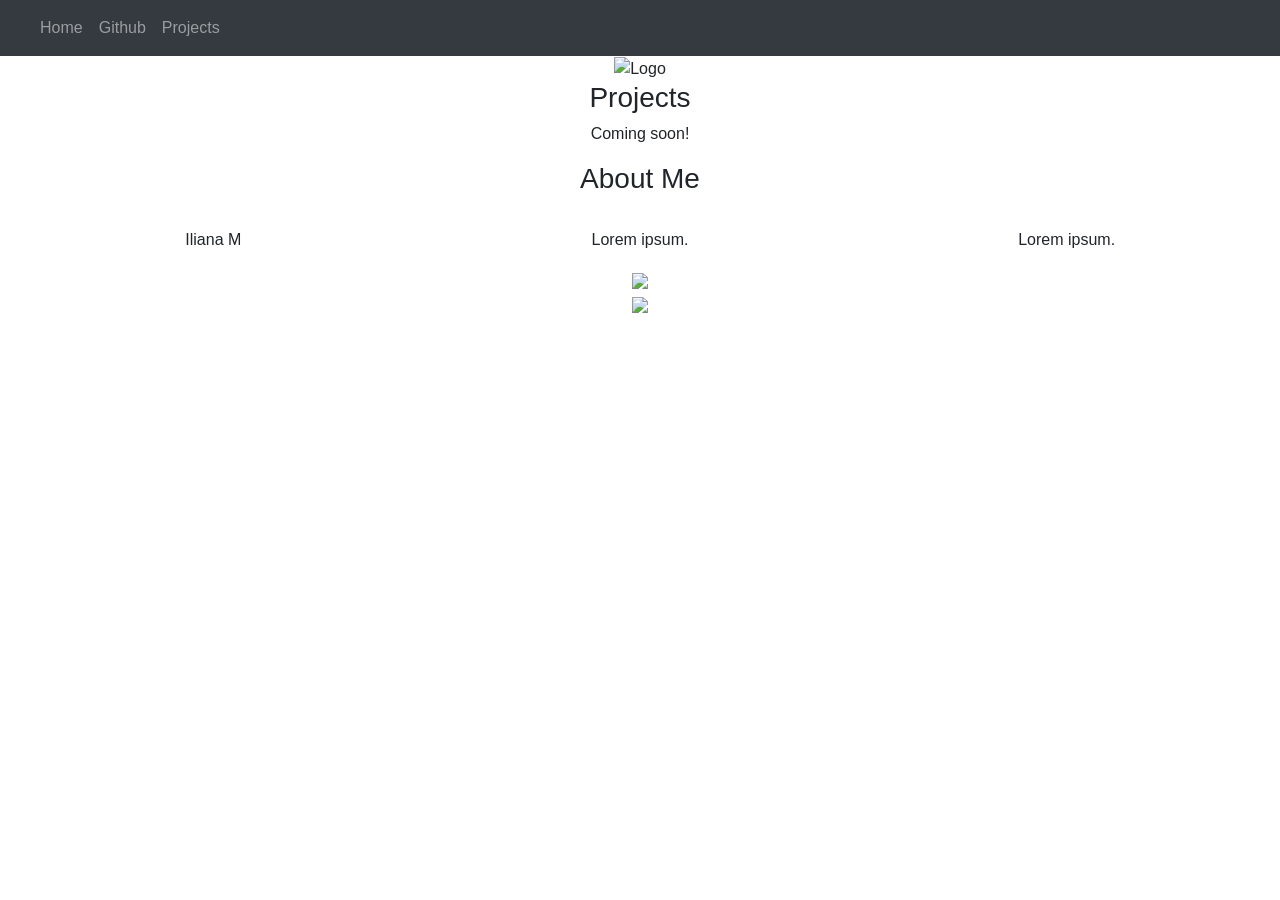
==== index.html @ 4f3b7250 "Update logo image and modify About Me section" ====
<!DOCTYPE html>
<html lang="en">

<head>
    <title class="owner-name">#</title>
    <meta charset="utf-8">
    <meta name="viewport" content="width=device-width, initial-scale=1">
    <link rel="stylesheet" href="https://stackpath.bootstrapcdn.com/bootstrap/4.3.1/css/bootstrap.min.css">
    <link href="https://fonts.googleapis.com/css?family=Montserrat" rel="stylesheet">
    <link href="https://cdn.jsdelivr.net/npm/prismjs@1.29.0/themes/prism.css" rel="stylesheet" /> 
    <link rel="stylesheet" href="style.css" type="text/css">
    <script src="https://code.jquery.com/jquery-3.3.1.slim.min.js"></script>
    <script src="https://cdnjs.cloudflare.com/ajax/libs/popper.js/1.14.7/umd/popper.min.js"></script>
    <script src="https://stackpath.bootstrapcdn.com/bootstrap/4.3.1/js/bootstrap.min.js"></script>

</head>

<body>

    <!-- Navbar -->

    <nav class="navbar navbar-expand-lg navbar-dark bg-dark">
        <a class="navbar-brand owner-name" href="#"></a>
        <button class="navbar-toggler" type="button" data-toggle="collapse" data-target="#navbarSupportedContent" aria-controls="navbarSupportedContent" aria-expanded="false" aria-label="Toggle navigation">
            <span class="navbar-toggler-icon"></span>
        </button>

        <div class="collapse navbar-collapse" id="navbarSupportedContent">
            <ul class="navbar-nav mr-auto">
                <li class="nav-item">
                    <a class="nav-link" href="index.html">Home</a>
                </li>
                <li class="nav-item">
                    <a class="nav-link" href="#" id="github" target="_blank">Github</a>
                </li>
                <li class="nav-item">
                    <a class="nav-link" href="#projects">Projects</a>
                </li>
            </ul>
        </div>
    </nav>

    <!-- First Container -->
    <div class="container-fluid bg-1 text-center">
        <!--<h1 class="margin">Name</h1>-->
        <img src="img/logo.png" class="img-fluid" alt="Logo" id="logo">
    </div>

    <!-- Second Container -->
    <div class="container-fluid bg-2 text-center" id="projects">
        <h3 class="margin">Projects</h3>
        <p>Coming soon!</p>
        <div class="container">
            <div class="row">

                <!--
                <div class="col-sm-4">
                    <div class="card">
                        <div class="card-body">
                            <h5 class="card-title">Project Name</h5>
                            <h6 class="card-subtitle mb-2 text-muted">10th Grade</h6>
                            <p class="card-text">A brief explanation of the project.</p>
                            <a href="#" class="card-link">More</a>
                        </div>
                    </div>
                </div>
                -->

            </div>
        </div>
        </a>
    </div>

    <!-- Third Container (Grid) -->
    <div class="container-fluid bg-3 text-center">
        <h3 class="margin">About Me</h3><br>
        <div class="row">
            <div class="col-sm-4">
                <p>Iliana M </p>
            </div>
            <div class="col-sm-4">
                <p>Lorem ipsum.</p>
            </div>
            <div class="col-sm-4">
                <p>Lorem ipsum.</p>
            </div>
        </div>
    </div>

    <!-- Footer -->
    <footer class="container-fluid bg-4 text-center">
        <a href="#" target="_blank" id="fork"><img src="img/fork.png"></a><br>
        <a href="https://hstatsep.github.io" target="_blank"><img src="https://hstatsep.github.io/img/hstatsep-logo-small.png" id="sep"></a>
    </footer>

    <script src="https://cdn.jsdelivr.net/npm/prismjs@1.29.0/components/prism-core.min.js"></script>
    <script src="https://cdn.jsdelivr.net/npm/prismjs@1.29.0/plugins/autoloader/prism-autoloader.min.js"></script>
    <script src="https://cdn.jsdelivr.net/npm/prismjs@1.29.0/plugins/normalize-whitespace/prism-normalize-whitespace.min.js"></script>
    <script src="script.js"></script>
</body>

</html>
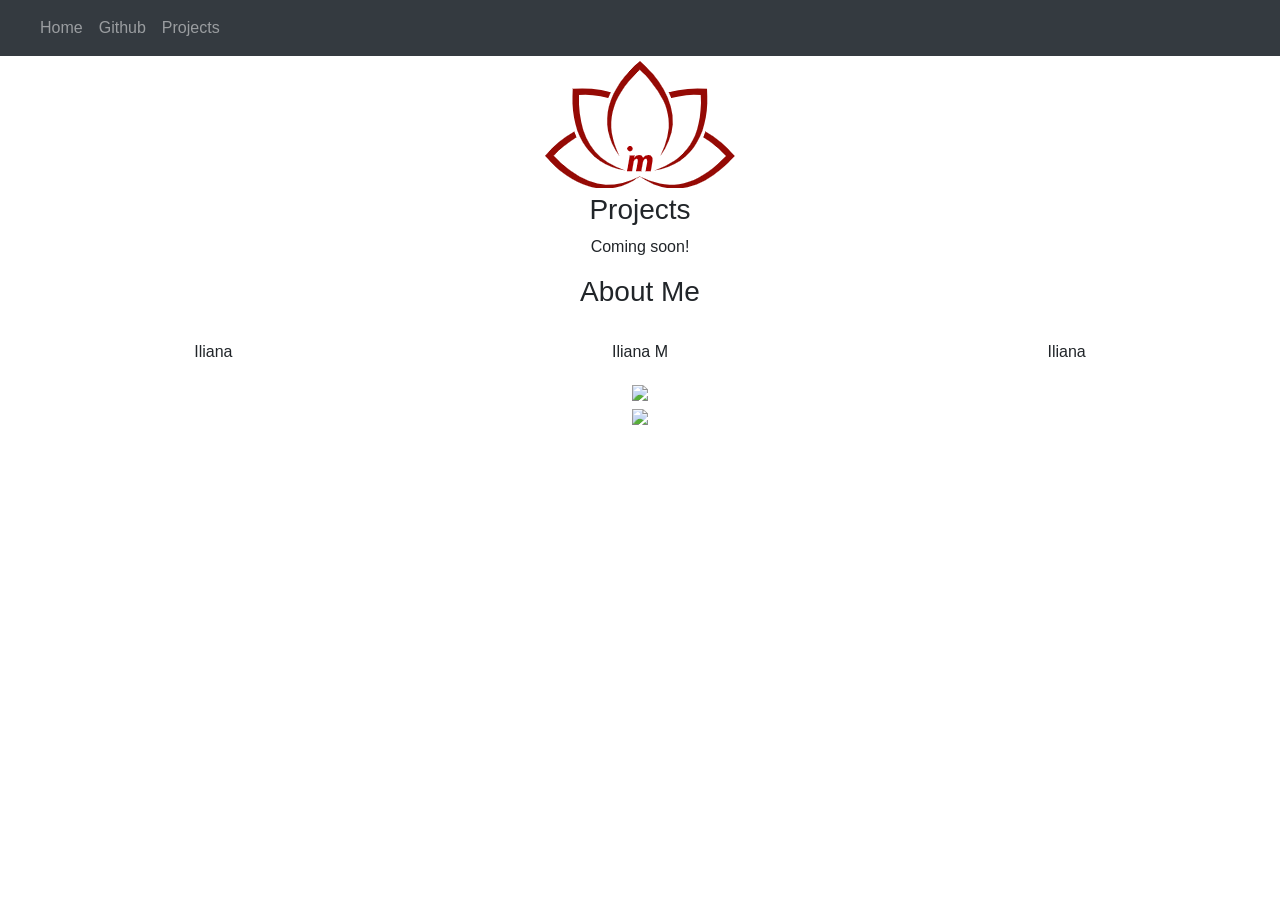
==== commit 8063fb43: "Update index.html" ====
--- a/index.html
+++ b/index.html
@@ -43,7 +43,7 @@
     <!-- First Container -->
     <div class="container-fluid bg-1 text-center">
         <!--<h1 class="margin">Name</h1>-->
-        <img src="img/logo.png" class="img-fluid" alt="Logo" id="logo">
+        <img src="img/iliana-logo.png" class="img-fluid" alt="Logo" id="logo">
     </div>
 
     <!-- Second Container -->
@@ -76,13 +76,13 @@
         <h3 class="margin">About Me</h3><br>
         <div class="row">
             <div class="col-sm-4">
-                <p>Iliana M </p>
+                <p>Iliana</p>
             </div>
             <div class="col-sm-4">
-                <p>Lorem ipsum.</p>
+                <p>Iliana M</p>
             </div>
             <div class="col-sm-4">
-                <p>Lorem ipsum.</p>
+                <p>Iliana</p>
             </div>
         </div>
     </div>
